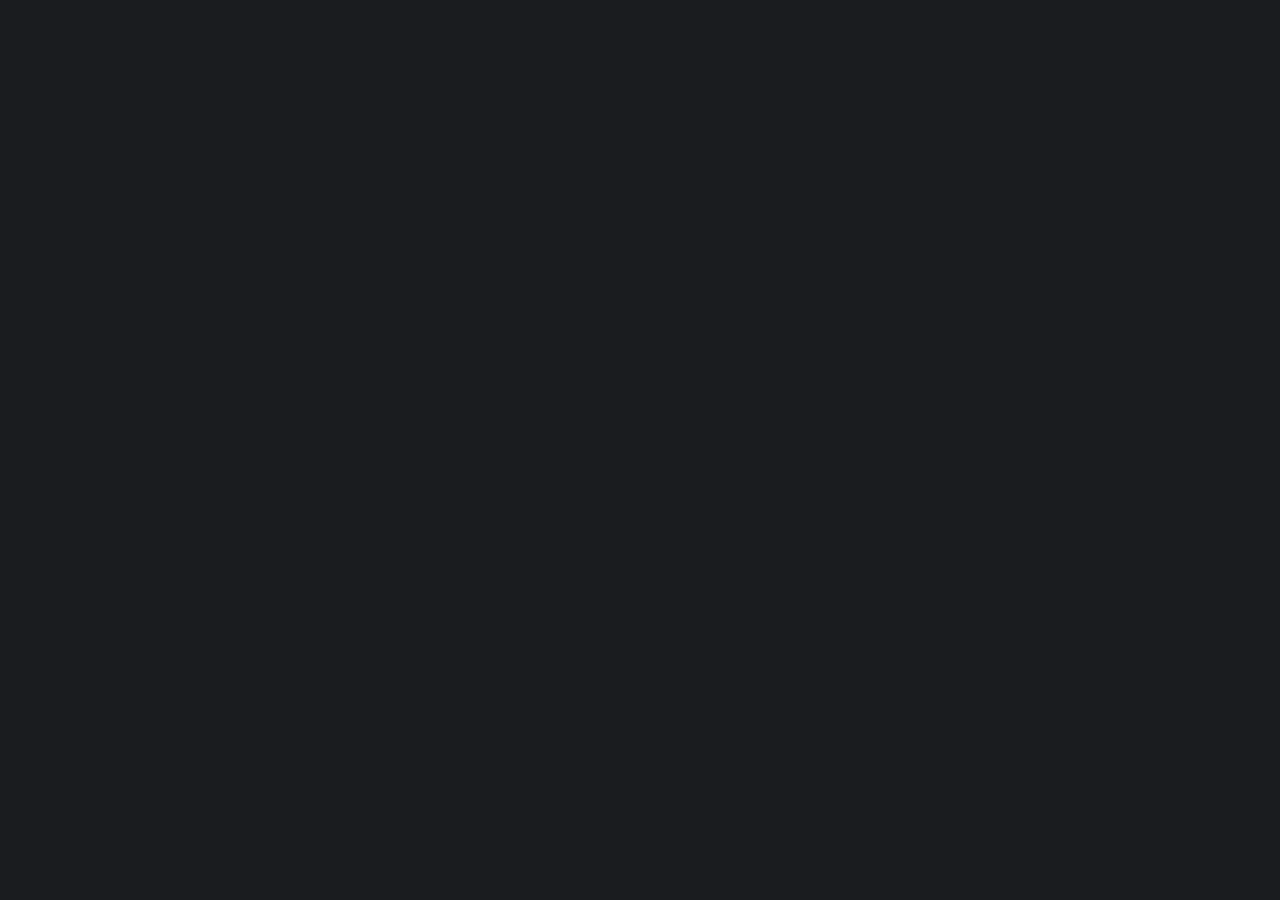
==== index.html @ ed3bee4f "Update index.html" ====
<!DOCTYPE html>
<html lang="en">
<head>
    <meta charset="UTF-8">
    <meta name="viewport" content="width=device-width, initial-scale=1.0">
    <title>Toriku Films | Official Home</title>
    <script src="https://unpkg.com/react@18/umd/react.production.min.js"></script>
    <script src="https://unpkg.com/react-dom@18/umd/react-dom.production.min.js"></script>
    <script src="https://unpkg.com/@babel/standalone/babel.min.js"></script>
    <script src="https://cdn.tailwindcss.com"></script>
    <style>
        @import url('https://fonts.googleapis.com/css2?family=Cinzel:wght@400;700;900&display=swap');
        body { 
            margin: 0; 
            padding: 0; 
            background: #1A1C1F; 
            color: #FAEBD7; 
            font-family: 'Cinzel', serif; 
            overflow-x: hidden;
        }
        .font-serif { font-family: 'Cinzel', serif; }
        
        html {
            scroll-behavior: smooth;
        }

        ::-webkit-scrollbar {
            width: 5px;
        }
        ::-webkit-scrollbar-track {
            background: #1A1C1F;
        }
        ::-webkit-scrollbar-thumb {
            background: #C02F12;
            border-radius: 10px;
        }
    </style>
</head>
<body>
    <div id="root"></div>

    <script type="text/babel">
        const { useState } = React;

        const SERIES_PORTALS = [
            {
                id: 'dynasties',
                title: 'Dynasties',
                subtitle: 'A Legacy of Steel and Shadow. In a world where bloodlines define destiny, one warrior must reclaim a stolen throne before the darkness consumes the realm.',
                // Updated to your specific asset path
                image: '/media/posters/dynasties/AdmoniCity.png', 
                path: '/pages/series/dynasties.html',
                tags: ['Action', 'Historical', 'Epic'],
                label: 'New Release',
                kanji: '朝'
            },
            {
                id: 'serafin',
                title: 'Serafin',
                subtitle: 'The Last Angel of the Void. A haunting descent into the celestial unknown, where the boundary between divinity and destruction is thinner than a blade.',
                image: 'https://images.unsplash.com/photo-1618005182384-a83a8bd57fbe?auto=format&fit=crop&q=80&w=2000',
                path: '#',
                tags: ['Dark Fantasy', 'Mystery'],
                label: 'Coming Soon',
                kanji: '天'
            },
            {
                id: 'kyoto-noir',
                title: 'Kyoto Noir',
                subtitle: 'Rain Slicks and Neon Blades. In the neon-drenched streets of a future Kyoto, an underground syndicate faces a reckoning they never saw coming.',
                image: 'https://images.unsplash.com/photo-1545156521-77bd85671d30?auto=format&fit=crop&q=80&w=2000',
                path: '#',
                tags: ['Cyberpunk', 'Thriller'],
                label: 'Trending',
                kanji: '闇'
            }
        ];

        const PortalRow = ({ series }) => {
            const handleClick = () => {
                if (series.path !== '#') {
                    window.location.href = series.path;
                }
            };

            return (
                <div 
                    onClick={handleClick}
                    className="portal-row group relative w-full min-h-[50vh] md:min-h-[45vh] lg:min-h-[40vh] overflow-hidden cursor-pointer border-b border-[#FAEBD7]/10 bg-[#1A1C1F] flex items-center"
                >
                    <div className="absolute inset-0 z-0">
                        <div 
                            className="absolute inset-0 bg-cover bg-center transition-transform duration-[3000ms] group-hover:scale-110"
                            style={{ backgroundImage: `url(${series.image})` }}
                        />
                        <div className="absolute inset-0 bg-[#1A1C1F]/60 group-hover:bg-[#1A1C1F]/30 transition-colors duration-1000" />
                        <div className="absolute inset-0 bg-gradient-to-r from-[#1A1C1F] via-[#1A1C1F]/50 to-transparent" />
                        <div className="absolute inset-0 bg-gradient-to-t from-[#1A1C1F] via-transparent to-[#1A1C1F]/40" />
                    </div>
                    
                    <div className="relative z-20 w-full px-6 sm:px-12 md:px-24 py-24 md:py-32 flex flex-col justify-center">
                        <div className="flex flex-wrap items-center gap-3 mb-6 transform translate-y-4 opacity-0 group-hover:translate-y-0 group-hover:opacity-100 transition-all duration-700 ease-out">
                            <span className="bg-[#C02F12] text-white text-[10px] md:text-xs font-black px-3 py-1 rounded-sm tracking-[0.2em] uppercase shadow-lg shadow-[#C02F12]/30">
                                {series.label}
                            </span>
                            <div className="flex gap-4">
                                {series.tags.map(tag => (
                                    <span key={tag} className="text-[#FAEBD7]/50 text-[10px] md:text-xs font-bold uppercase tracking-[0.2em] border-l border-[#FAEBD7]/20 pl-4">
                                        {tag}
                                    </span>
                                ))}
                            </div>
                        </div>
                        
                        <h2 className="text-5xl sm:text-7xl md:text-9xl font-black text-[#FAEBD7] mb-6 tracking-tighter transition-all duration-700 group-hover:text-white group-hover:translate-x-3">
                            {series.title}
                        </h2>
                        
                        <p className="text-[#FAEBD7]/70 text-sm sm:text-lg md:text-xl font-light tracking-wide max-w-2xl transform translate-y-6 opacity-0 group-hover:opacity-100 group-hover:translate-y-0 transition-all duration-700 delay-150 leading-relaxed">
                            {series.subtitle}
                        </p>

                        <div className="mt-8 sm:hidden text-[#C02F12] text-[10px] font-black uppercase tracking-[0.3em] opacity-60 group-hover:opacity-100 transition-opacity">
                            Tap to Enter Realm
                        </div>
                    </div>

                    <div className="absolute right-4 sm:right-12 md:right-32 top-1/2 -translate-y-1/2 opacity-[0.04] group-hover:opacity-[0.1] pointer-events-none transition-all duration-1000 select-none z-10">
                        <span className="text-[15rem] sm:text-[25rem] md:text-[35rem] font-bold text-[#FAEBD7] leading-none">
                            {series.kanji}
                        </span>
                    </div>

                    <div className="absolute right-12 bottom-12 opacity-0 group-hover:opacity-100 transition-all duration-500 transform translate-x-10 group-hover:translate-x-0 hidden md:block z-30">
                        <div className="flex items-center gap-6 text-[#C02F12]">
                            <span className="text-xs font-black uppercase tracking-[0.5em]">Enter Realm</span>
                            <div className="w-16 h-[1px] bg-[#C02F12]/50 group-hover:w-24 transition-all duration-700"></div>
                            <svg xmlns="http://www.w3.org/2000/svg" width="32" height="32" viewBox="0 0 24 24" fill="none" stroke="currentColor" strokeWidth="1.5" strokeLinecap="round" strokeLinejoin="round">
                                <line x1="5" y1="12" x2="19" y2="12"></line>
                                <polyline points="12 5 19 12 12 19"></polyline>
                            </svg>
                        </div>
                    </div>
                </div>
            );
        };

        function App() {
            return (
                <div className="min-h-screen bg-[#1A1C1F] w-full flex flex-col selection:bg-[#C02F12] selection:text-white">
                    <nav className="fixed top-0 left-0 w-full z-50 px-6 sm:px-10 py-6 sm:py-8 flex justify-between items-center bg-gradient-to-b from-[#1A1C1F] via-[#1A1C1F]/70 to-transparent">
                        <div className="flex items-center gap-4 group cursor-pointer">
                            <div className="w-10 h-10 sm:w-12 sm:h-12 bg-[#C02F12] rounded-full flex items-center justify-center shadow-2xl shadow-[#C02F12]/40 group-hover:scale-110 transition-transform">
                                <span className="text-[#FAEBD7] font-black text-xl sm:text-2xl">T</span>
                            </div>
                            <div className="flex flex-col">
                                <span className="text-[#FAEBD7] font-black tracking-[0.3em] uppercase text-xs sm:text-sm leading-none">Toriku Films</span>
                                <span className="text-[#C02F12] text-[8px] font-black tracking-[0.5em] uppercase mt-1">Studio Selection</span>
                            </div>
                        </div>
                    </nav>

                    <main className="flex-1 flex flex-col">
                        {SERIES_PORTALS.map(series => (
                            <PortalRow key={series.id} series={series} />
                        ))}
                    </main>

                    <footer className="fixed bottom-0 left-0 w-full z-50 px-8 py-6 pointer-events-none flex justify-between items-end">
                        <div className="flex flex-col gap-2">
                            <div className="flex items-center gap-3">
                                <span className="w-2 h-2 rounded-full bg-green-500 animate-pulse"></span>
                                <span className="text-[#FAEBD7]/40 text-[9px] uppercase font-black tracking-[0.3em]">Vault Link Active</span>
                            </div>
                        </div>
                        <div className="pointer-events-auto hidden sm:block">
                           <span className="text-[#FAEBD7]/20 text-[9px] uppercase tracking-[0.4em] font-black">Est. 2026 / Visual Narratives</span>
                        </div>
                    </footer>
                </div>
            );
        }

        const root = ReactDOM.createRoot(document.getElementById('root'));
        root.render(<App />);
    </script>
</body>
</html>
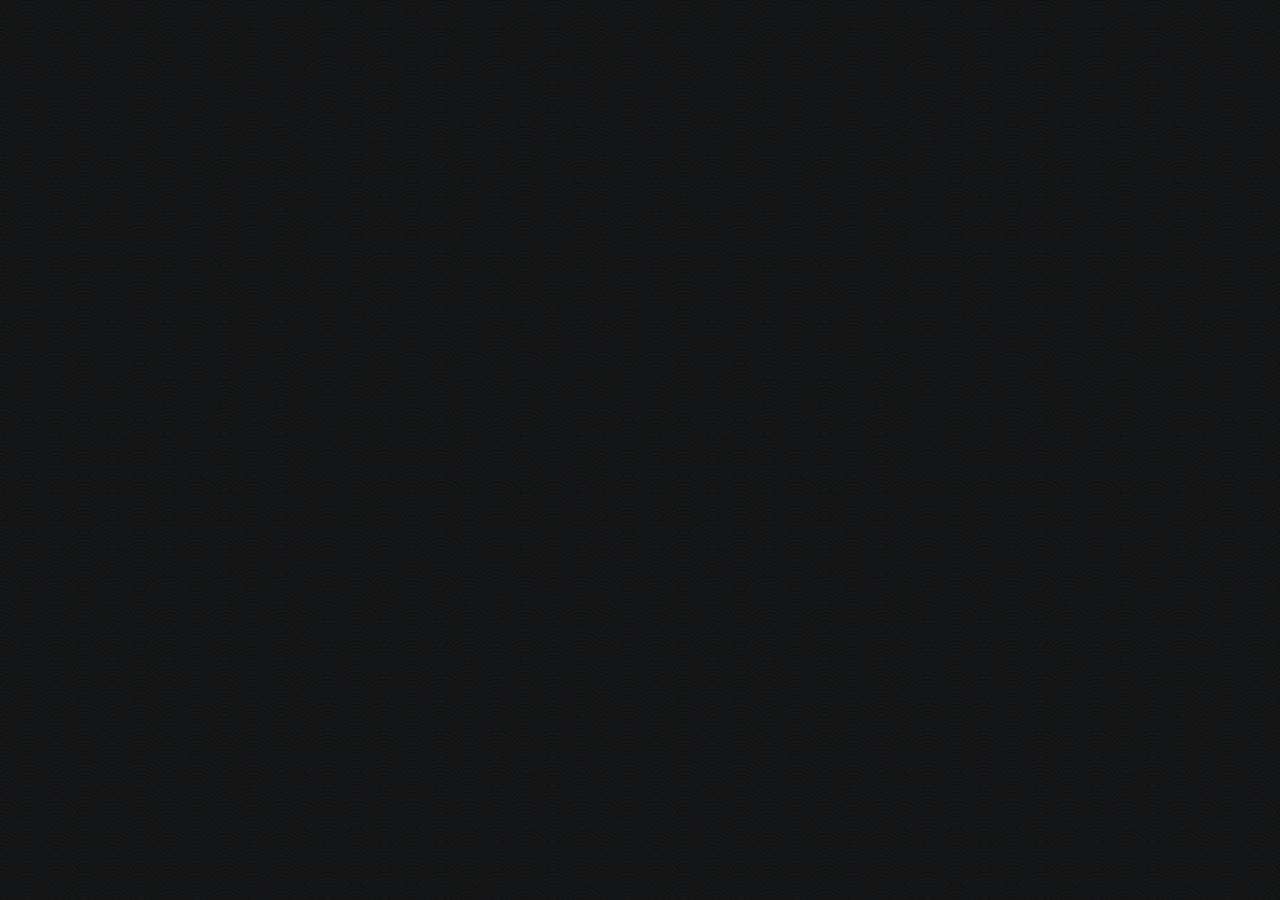
==== commit deba5ff6: "Update index.html" ====
--- a/index.html
+++ b/index.html
@@ -3,183 +3,191 @@
 <head>
     <meta charset="UTF-8">
     <meta name="viewport" content="width=device-width, initial-scale=1.0">
-    <title>Toriku Films | Official Home</title>
+    <title>Toriku Films | Dynasties</title>
+    
+    <link rel="stylesheet" href="layout.css">
+    
+    <script src="https://cdn.tailwindcss.com"></script>
     <script src="https://unpkg.com/react@18/umd/react.production.min.js"></script>
     <script src="https://unpkg.com/react-dom@18/umd/react-dom.production.min.js"></script>
     <script src="https://unpkg.com/@babel/standalone/babel.min.js"></script>
-    <script src="https://cdn.tailwindcss.com"></script>
+    
     <style>
-        @import url('https://fonts.googleapis.com/css2?family=Cinzel:wght@400;700;900&display=swap');
-        body { 
-            margin: 0; 
-            padding: 0; 
-            background: #1A1C1F; 
-            color: #FAEBD7; 
-            font-family: 'Cinzel', serif; 
-            overflow-x: hidden;
-        }
-        .font-serif { font-family: 'Cinzel', serif; }
-        
-        html {
-            scroll-behavior: smooth;
+        /* Specific overlays for the Hero section that require absolute positioning */
+        .hero-dissolve-overlay {
+            position: absolute;
+            inset: 0;
+            background: linear-gradient(to top, #0a0a0b 0%, #0a0a0b 10%, transparent 60%);
+            z-index: 2;
         }
 
-        ::-webkit-scrollbar {
-            width: 5px;
+        .hero-vignette-overlay {
+            position: absolute;
+            inset: 0;
+            background: radial-gradient(circle at 70% 30%, transparent 0%, rgba(10, 10, 11, 0.4) 50%, #0a0a0b 100%);
+            z-index: 1;
         }
-        ::-webkit-scrollbar-track {
-            background: #1A1C1F;
+
+        /* Lightbox Animation */
+        .animate-zoom { animation: zoom 0.3s ease-out; }
+        @keyframes zoom {
+            from { transform: scale(0.95); opacity: 0; }
+            to { transform: scale(1); opacity: 1; }
         }
-        ::-webkit-scrollbar-thumb {
-            background: #C02F12;
-            border-radius: 10px;
-        }
+
+        .custom-scrollbar::-webkit-scrollbar { width: 4px; height: 4px;}
+        .custom-scrollbar::-webkit-scrollbar-track { background: rgba(250, 235, 215, 0.05); }
+        .custom-scrollbar::-webkit-scrollbar-thumb { background: #C02F12; border-radius: 10px; }
     </style>
 </head>
 <body>
     <div id="root"></div>
 
     <script type="text/babel">
-        const { useState } = React;
+        const SERIES_DETAILS = {
+            title: "Dynasties",
+            genre: "Fantasy • Sci-fi • Blood",
+            description: "In moments of crisis, what will you do to save your people? As the Great Houses reach the brittle peak of their tolerance, a centuries-long peace begins to fracture under the weight of cosmic ambition and arcane greed.",
+            heroImage: "media/posters/dynasties/AdmoniCity.png", 
+            chapters: [
+                { id: 1, title: "Peak of Tolerance", duration: "24:00" },
+                { id: 2, title: "Fractured Zenith", duration: "23:45" },
+                { id: 3, title: "Aether & Iron", duration: "24:12" },
+                { id: 4, title: "The Blood Seal", duration: "23:58" },
+                { id: 5, title: "Sovereign Debt", duration: "24:05" },
+            ]
+        };
 
-        const SERIES_PORTALS = [
-            {
-                id: 'dynasties',
-                title: 'Dynasties',
-                subtitle: 'A Legacy of Steel and Shadow. In a world where bloodlines define destiny, one warrior must reclaim a stolen throne before the darkness consumes the realm.',
-                // Updated to your specific asset path
-                image: '/media/posters/dynasties/AdmoniCity.png', 
-                path: '/pages/series/dynasties.html',
-                tags: ['Action', 'Historical', 'Epic'],
-                label: 'New Release',
-                kanji: '朝'
-            },
-            {
-                id: 'serafin',
-                title: 'Serafin',
-                subtitle: 'The Last Angel of the Void. A haunting descent into the celestial unknown, where the boundary between divinity and destruction is thinner than a blade.',
-                image: 'https://images.unsplash.com/photo-1618005182384-a83a8bd57fbe?auto=format&fit=crop&q=80&w=2000',
-                path: '#',
-                tags: ['Dark Fantasy', 'Mystery'],
-                label: 'Coming Soon',
-                kanji: '天'
-            },
-            {
-                id: 'kyoto-noir',
-                title: 'Kyoto Noir',
-                subtitle: 'Rain Slicks and Neon Blades. In the neon-drenched streets of a future Kyoto, an underground syndicate faces a reckoning they never saw coming.',
-                image: 'https://images.unsplash.com/photo-1545156521-77bd85671d30?auto=format&fit=crop&q=80&w=2000',
-                path: '#',
-                tags: ['Cyberpunk', 'Thriller'],
-                label: 'Trending',
-                kanji: '闇'
-            }
+        const SCREENSHOTS = [
+            { id: 1, url: "media/posters/dynasties/Dorje.png", caption: "Dorje" },
+            { id: 2, url: "media/posters/dynasties/Sonam.png", caption: "Sonam" },
+            { id: 3, url: "media/posters/dynasties/hal.png", caption: "Hal" },
+            { id: 4, url: "https://images.unsplash.com/photo-1618005182384-a83a8bd57fbe?q=80&w=1600", caption: "The Inner Sanctum" }
         ];
 
-        const PortalRow = ({ series }) => {
-            const handleClick = () => {
-                if (series.path !== '#') {
-                    window.location.href = series.path;
-                }
-            };
+        const CAST = [
+            { id: 1, name: "Soren Valerius", role: "High Archon" },
+            { id: 2, name: "Lyra Thorne", role: "Pilot" },
+            { id: 3, name: "Kaelen Voss", role: "Diplomat" },
+            { id: 4, name: "Elara Vance", role: "Oracle" },
+        ];
 
+        const SectionHeader = ({ title }) => (
+            <div className="flex items-center gap-3 mb-8">
+                <span className="w-1.5 h-6 bg-[#C02F12] rounded-full"></span>
+                <h2 className="text-xl md:text-2xl font-serif text-white tracking-wide uppercase">{title}</h2>
+            </div>
+        );
+
+        const Lightbox = ({ image, onClose }) => {
+            if (!image) return null;
             return (
-                <div 
-                    onClick={handleClick}
-                    className="portal-row group relative w-full min-h-[50vh] md:min-h-[45vh] lg:min-h-[40vh] overflow-hidden cursor-pointer border-b border-[#FAEBD7]/10 bg-[#1A1C1F] flex items-center"
-                >
-                    <div className="absolute inset-0 z-0">
-                        <div 
-                            className="absolute inset-0 bg-cover bg-center transition-transform duration-[3000ms] group-hover:scale-110"
-                            style={{ backgroundImage: `url(${series.image})` }}
-                        />
-                        <div className="absolute inset-0 bg-[#1A1C1F]/60 group-hover:bg-[#1A1C1F]/30 transition-colors duration-1000" />
-                        <div className="absolute inset-0 bg-gradient-to-r from-[#1A1C1F] via-[#1A1C1F]/50 to-transparent" />
-                        <div className="absolute inset-0 bg-gradient-to-t from-[#1A1C1F] via-transparent to-[#1A1C1F]/40" />
-                    </div>
-                    
-                    <div className="relative z-20 w-full px-6 sm:px-12 md:px-24 py-24 md:py-32 flex flex-col justify-center">
-                        <div className="flex flex-wrap items-center gap-3 mb-6 transform translate-y-4 opacity-0 group-hover:translate-y-0 group-hover:opacity-100 transition-all duration-700 ease-out">
-                            <span className="bg-[#C02F12] text-white text-[10px] md:text-xs font-black px-3 py-1 rounded-sm tracking-[0.2em] uppercase shadow-lg shadow-[#C02F12]/30">
-                                {series.label}
-                            </span>
-                            <div className="flex gap-4">
-                                {series.tags.map(tag => (
-                                    <span key={tag} className="text-[#FAEBD7]/50 text-[10px] md:text-xs font-bold uppercase tracking-[0.2em] border-l border-[#FAEBD7]/20 pl-4">
-                                        {tag}
-                                    </span>
-                                ))}
-                            </div>
+                <div className="fixed inset-0 z-[100] flex items-center justify-center bg-black/95 backdrop-blur-sm p-4" onClick={onClose}>
+                    <div className="relative max-w-5xl w-full animate-zoom" onClick={e => e.stopPropagation()}>
+                        <img src={image.url} className="w-full h-auto rounded-lg shadow-2xl border border-white/10" alt={image.caption} />
+                        <div className="mt-4 flex items-center gap-4">
+                            <span className="w-12 h-[1px] bg-[#C02F12]"></span>
+                            <h3 className="text-white font-serif text-xl italic">{image.caption}</h3>
                         </div>
-                        
-                        <h2 className="text-5xl sm:text-7xl md:text-9xl font-black text-[#FAEBD7] mb-6 tracking-tighter transition-all duration-700 group-hover:text-white group-hover:translate-x-3">
-                            {series.title}
-                        </h2>
-                        
-                        <p className="text-[#FAEBD7]/70 text-sm sm:text-lg md:text-xl font-light tracking-wide max-w-2xl transform translate-y-6 opacity-0 group-hover:opacity-100 group-hover:translate-y-0 transition-all duration-700 delay-150 leading-relaxed">
-                            {series.subtitle}
-                        </p>
-
-                        <div className="mt-8 sm:hidden text-[#C02F12] text-[10px] font-black uppercase tracking-[0.3em] opacity-60 group-hover:opacity-100 transition-opacity">
-                            Tap to Enter Realm
-                        </div>
-                    </div>
-
-                    <div className="absolute right-4 sm:right-12 md:right-32 top-1/2 -translate-y-1/2 opacity-[0.04] group-hover:opacity-[0.1] pointer-events-none transition-all duration-1000 select-none z-10">
-                        <span className="text-[15rem] sm:text-[25rem] md:text-[35rem] font-bold text-[#FAEBD7] leading-none">
-                            {series.kanji}
-                        </span>
-                    </div>
-
-                    <div className="absolute right-12 bottom-12 opacity-0 group-hover:opacity-100 transition-all duration-500 transform translate-x-10 group-hover:translate-x-0 hidden md:block z-30">
-                        <div className="flex items-center gap-6 text-[#C02F12]">
-                            <span className="text-xs font-black uppercase tracking-[0.5em]">Enter Realm</span>
-                            <div className="w-16 h-[1px] bg-[#C02F12]/50 group-hover:w-24 transition-all duration-700"></div>
-                            <svg xmlns="http://www.w3.org/2000/svg" width="32" height="32" viewBox="0 0 24 24" fill="none" stroke="currentColor" strokeWidth="1.5" strokeLinecap="round" strokeLinejoin="round">
-                                <line x1="5" y1="12" x2="19" y2="12"></line>
-                                <polyline points="12 5 19 12 12 19"></polyline>
-                            </svg>
-                        </div>
+                        <button onClick={onClose} className="absolute -top-12 right-0 text-white/50 hover:text-white text-sm tracking-[0.3em] uppercase">Close [x]</button>
                     </div>
                 </div>
             );
         };
 
-        function App() {
+        const App = () => {
+            const [selectedImg, setSelectedImg] = React.useState(null);
+
             return (
-                <div className="min-h-screen bg-[#1A1C1F] w-full flex flex-col selection:bg-[#C02F12] selection:text-white">
-                    <nav className="fixed top-0 left-0 w-full z-50 px-6 sm:px-10 py-6 sm:py-8 flex justify-between items-center bg-gradient-to-b from-[#1A1C1F] via-[#1A1C1F]/70 to-transparent">
-                        <div className="flex items-center gap-4 group cursor-pointer">
-                            <div className="w-10 h-10 sm:w-12 sm:h-12 bg-[#C02F12] rounded-full flex items-center justify-center shadow-2xl shadow-[#C02F12]/40 group-hover:scale-110 transition-transform">
-                                <span className="text-[#FAEBD7] font-black text-xl sm:text-2xl">T</span>
+                <div className="min-h-screen">
+                    <Lightbox image={selectedImg} onClose={() => setSelectedImg(null)} />
+
+                    <header className="relative w-full h-[85vh] overflow-hidden bg-black">
+                        <div className="absolute inset-0 bg-cover bg-center bg-no-repeat" style={{ backgroundImage: `url(${SERIES_DETAILS.heroImage})` }} />
+                        <div className="hero-vignette-overlay"></div>
+                        <div className="hero-dissolve-overlay"></div>
+                        <div className="absolute bottom-16 left-8 md:left-24 z-10 max-w-4xl">
+                            <div className="flex items-center gap-3 mb-6">
+                                <span className="bg-[#C02F12] text-white text-[10px] font-black px-3 py-1.5 rounded uppercase tracking-[0.2em]">Live Session</span>
+                                <span className="text-white/80 text-sm font-bold tracking-widest uppercase">{SERIES_DETAILS.genre}</span>
                             </div>
-                            <div className="flex flex-col">
-                                <span className="text-[#FAEBD7] font-black tracking-[0.3em] uppercase text-xs sm:text-sm leading-none">Toriku Films</span>
-                                <span className="text-[#C02F12] text-[8px] font-black tracking-[0.5em] uppercase mt-1">Studio Selection</span>
+                            <h1 className="text-7xl md:text-[10rem] font-serif font-bold text-white tracking-tighter leading-none mb-4 drop-shadow-2xl">
+                                {SERIES_DETAILS.title}
+                            </h1>
+                        </div>
+                    </header>
+
+                    <main className="max-w-7xl mx-auto px-8 py-24 relative z-10">
+                        <div className="grid grid-cols-1 lg:grid-cols-12 gap-16 mb-40">
+                            <div className="lg:col-span-5 bg-white/[0.02] border border-white/5 rounded-3xl p-10 backdrop-blur-md">
+                                <div className="flex justify-between items-center mb-8 border-b border-white/10 pb-6">
+                                    <h3 className="text-white font-serif text-2xl font-bold italic tracking-tight">Manifest</h3>
+                                    <span className="text-[#C02F12] text-[10px] font-black uppercase tracking-widest italic">In Production</span>
+                                </div>
+                                <div className="space-y-2 max-h-[300px] overflow-y-auto pr-2 custom-scrollbar">
+                                    {SERIES_DETAILS.chapters.map((c, i) => (
+                                        <div key={i} className="flex items-center justify-between p-4 rounded-xl hover:bg-[#C02F12]/10 transition-all cursor-pointer group">
+                                            <span className="text-white/60 text-sm group-hover:text-white transition-colors uppercase tracking-widest">{c.title}</span>
+                                            <span className="text-[#C02F12] text-[10px] font-mono font-bold">{c.duration}</span>
+                                        </div>
+                                    ))}
+                                </div>
+                            </div>
+                            
+                            <div className="lg:col-span-7">
+                                <SectionHeader title="The Narrative" />
+                                <p className="text-2xl md:text-3xl text-white/90 leading-tight font-light mb-10 italic border-l-4 border-[#C02F12] pl-8 py-2">
+                                    {SERIES_DETAILS.description}
+                                </p>
+                                <button className="group relative px-10 py-4 overflow-hidden rounded-full bg-[#FAEBD7] text-[#0a0a0b] font-black text-[10px] uppercase tracking-[0.3em] transition-all">
+                                    Enter Realm
+                                </button>
                             </div>
                         </div>
-                    </nav>
 
-                    <main className="flex-1 flex flex-col">
-                        {SERIES_PORTALS.map(series => (
-                            <PortalRow key={series.id} series={series} />
-                        ))}
+                        {/* Visual Codex Section */}
+                        <section className="mb-40">
+                            <SectionHeader title="Visual Codex" />
+                            <div className="grid grid-cols-2 md:grid-cols-4 gap-6">
+                                {SCREENSHOTS.map((shot) => (
+                                    <div key={shot.id} className="group cursor-pointer" onClick={() => setSelectedImg(shot)}>
+                                        <div className="aspect-[16/10] rounded-xl overflow-hidden border border-white/10 group-hover:border-[#C02F12] transition-all duration-500 relative bg-black">
+                                            <img src={shot.url} className="w-full h-full object-cover opacity-70 group-hover:opacity-100 group-hover:scale-110 transition-all duration-700" />
+                                            <div className="absolute inset-0 bg-gradient-to-t from-black/80 to-transparent opacity-60"></div>
+                                            <div className="absolute inset-0 flex items-center justify-center opacity-0 group-hover:opacity-100 transition-opacity">
+                                                <div className="bg-white/10 backdrop-blur-md px-4 py-2 rounded-full border border-white/20 text-[9px] uppercase tracking-widest font-bold">Inspect</div>
+                                            </div>
+                                            <p className="absolute bottom-3 left-4 text-white text-[10px] font-bold tracking-widest uppercase">{shot.caption}</p>
+                                        </div>
+                                    </div>
+                                ))}
+                            </div>
+                        </section>
+
+                        <section className="mb-24">
+                            <SectionHeader title="The Council" />
+                            <div className="flex flex-wrap gap-12">
+                                {CAST.map((p) => (
+                                    <div key={p.id} className="group">
+                                        <div className="w-24 h-24 rounded-full bg-white/[0.03] border border-white/10 mb-4 flex items-center justify-center group-hover:border-[#C02F12] transition-all">
+                                            <span className="text-white/10 text-3xl font-serif">{p.name.charAt(0)}</span>
+                                        </div>
+                                        <h4 className="text-white text-sm font-bold tracking-tight mb-1">{p.name}</h4>
+                                        <p className="text-[#C02F12] text-[9px] uppercase font-black tracking-widest">{p.role}</p>
+                                    </div>
+                                ))}
+                            </div>
+                        </section>
                     </main>
 
-                    <footer className="fixed bottom-0 left-0 w-full z-50 px-8 py-6 pointer-events-none flex justify-between items-end">
-                        <div className="flex flex-col gap-2">
-                            <div className="flex items-center gap-3">
-                                <span className="w-2 h-2 rounded-full bg-green-500 animate-pulse"></span>
-                                <span className="text-[#FAEBD7]/40 text-[9px] uppercase font-black tracking-[0.3em]">Vault Link Active</span>
-                            </div>
-                        </div>
-                        <div className="pointer-events-auto hidden sm:block">
-                           <span className="text-[#FAEBD7]/20 text-[9px] uppercase tracking-[0.4em] font-black">Est. 2026 / Visual Narratives</span>
-                        </div>
+                    <footer className="border-t border-white/5 py-12 px-8 text-center bg-black/40 backdrop-blur-sm">
+                        <p className="text-white/10 text-[9px] tracking-[0.6em] uppercase font-bold">
+                            &copy; 2026 Toriku Films • Excellence in Narrative Animation
+                        </p>
                     </footer>
                 </div>
             );
-        }
+        };
 
         const root = ReactDOM.createRoot(document.getElementById('root'));
         root.render(<App />);
--- a/layout.css
+++ b/layout.css
@@ -0,0 +1,42 @@
+/* layout.css */
+@import url('https://fonts.googleapis.com/css2?family=Cinzel:wght@400;700;900&display=swap');
+
+body { 
+    margin: 0; 
+    padding: 0; 
+    background: #0a0a0b; /* Deep black base */
+    color: #FAEBD7; 
+    font-family: 'Cinzel', serif; 
+    overflow-x: hidden;
+    position: relative; /* Required for the pattern overlay */
+}
+
+/* THE PATTERN LAYER */
+body::before {
+    content: "";
+    position: fixed;
+    inset: 0;
+    /* Update this path to your bamboo/japanese pattern file */
+    background-image: url('media/posters/dynasties/Japanese_Wave_Pattern.svg'); 
+    background-repeat: repeat;
+    background-size: 300px; /* Adjust scale of the pattern */
+    opacity: 0.05; /* Control the subtlety here (5% opacity) */
+    z-index: -1; /* Keep it behind everything */
+    pointer-events: none;
+}
+
+.font-serif { 
+    font-family: 'Cinzel', serif; 
+}
+
+html {
+    scroll-behavior: smooth;
+}
+
+/* Standardized Scrollbar */
+::-webkit-scrollbar { width: 5px; }
+::-webkit-scrollbar-track { background: #0a0a0b; }
+::-webkit-scrollbar-thumb { 
+    background: #C02F12; 
+    border-radius: 10px; 
+}
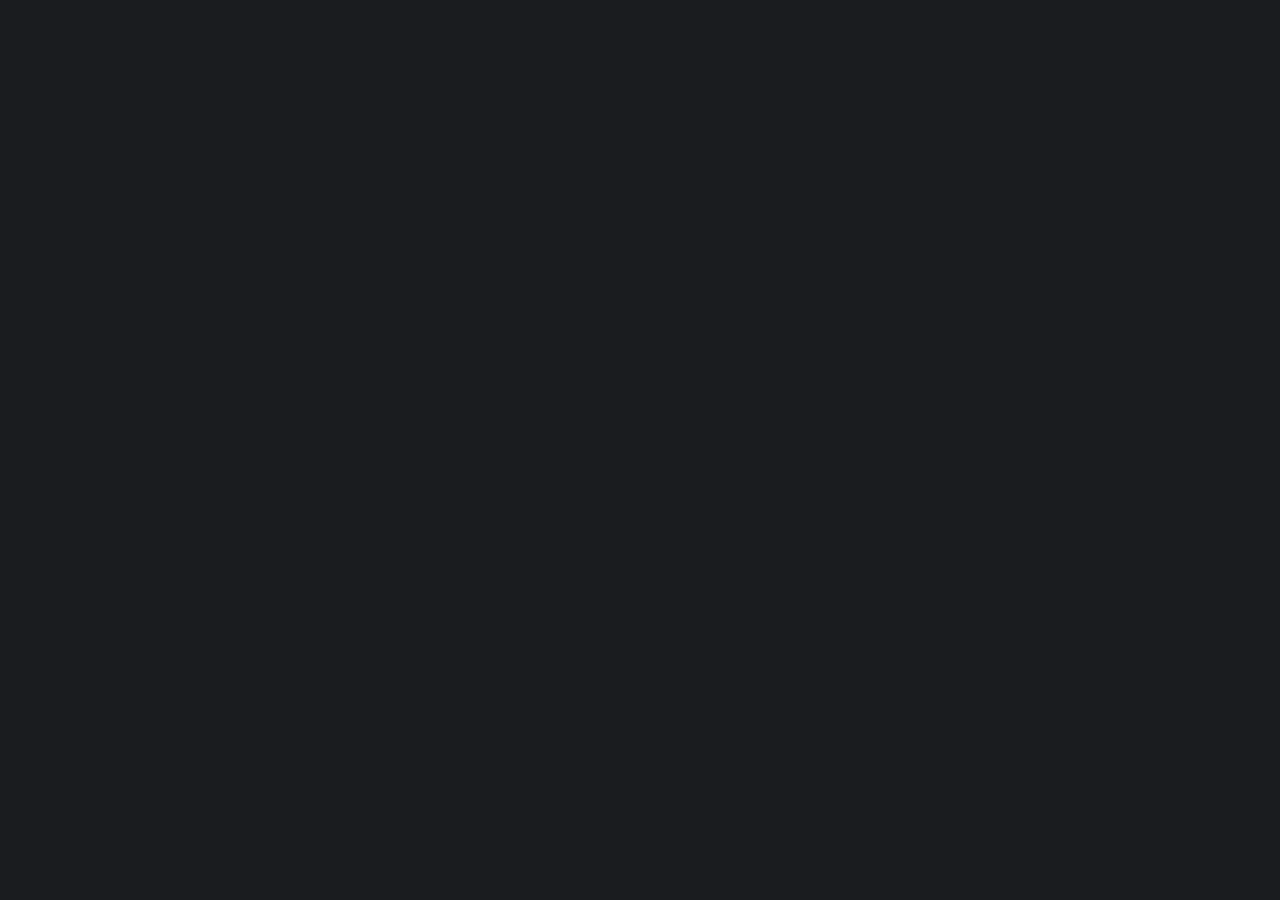
==== commit 2b05a59c: "Update index.html" ====
--- a/index.html
+++ b/index.html
@@ -1,193 +1,195 @@
-<!DOCTYPE html>
-<html lang="en">
-<head>
-    <meta charset="UTF-8">
-    <meta name="viewport" content="width=device-width, initial-scale=1.0">
-    <title>Toriku Films | Dynasties</title>
-    
-    <link rel="stylesheet" href="layout.css">
-    
-    <script src="https://cdn.tailwindcss.com"></script>
+        <!DOCTYPE html>
+        <html lang="en">
+        <head>
+            <meta charset="UTF-8">
+            <meta name="viewport" content="width=device-width, initial-scale=1.0">
+            <title>Toriku Films | Official Home</title>
+            <!-- Tailwind CSS CDN -->
+            <script src="[https://cdn.tailwindcss.com](https://cdn.tailwindcss.com)"></script>
+        </head>
+        <body>
+            <div id="root"></div>
+            <!-- In a standard React project, the bundler injects the script here -->
+        </body>
+        </html>
+
+    <script src="[https://cdn.tailwindcss.com](https://cdn.tailwindcss.com)"></script>
+    <link href="[https://fonts.googleapis.com/css2?family=Playfair+Display:ital,wght@0,700;1,700&display=swap](https://fonts.googleapis.com/css2?family=Playfair+Display:ital,wght@0,700;1,700&display=swap)" rel="stylesheet" />
     <script src="https://unpkg.com/react@18/umd/react.production.min.js"></script>
     <script src="https://unpkg.com/react-dom@18/umd/react-dom.production.min.js"></script>
     <script src="https://unpkg.com/@babel/standalone/babel.min.js"></script>
-    
+    <script src="https://cdn.tailwindcss.com"></script>
     <style>
-        /* Specific overlays for the Hero section that require absolute positioning */
-        .hero-dissolve-overlay {
-            position: absolute;
-            inset: 0;
-            background: linear-gradient(to top, #0a0a0b 0%, #0a0a0b 10%, transparent 60%);
-            z-index: 2;
+        @import url('https://fonts.googleapis.com/css2?family=Cinzel:wght@400;700;900&display=swap');
+        body { 
+            margin: 0; 
+            padding: 0; 
+            background: #1A1C1F; 
+            color: #FAEBD7; 
+            font-family: 'Cinzel', serif; 
+            overflow-x: hidden;
+        }
+        .font-serif { font-family: 'Cinzel', serif; }
+        
+        html {
+            scroll-behavior: smooth;
         }
 
-        .hero-vignette-overlay {
-            position: absolute;
-            inset: 0;
-            background: radial-gradient(circle at 70% 30%, transparent 0%, rgba(10, 10, 11, 0.4) 50%, #0a0a0b 100%);
-            z-index: 1;
+        ::-webkit-scrollbar {
+            width: 5px;
         }
-
-        /* Lightbox Animation */
-        .animate-zoom { animation: zoom 0.3s ease-out; }
-        @keyframes zoom {
-            from { transform: scale(0.95); opacity: 0; }
-            to { transform: scale(1); opacity: 1; }
+        ::-webkit-scrollbar-track {
+            background: #1A1C1F;
         }
-
-        .custom-scrollbar::-webkit-scrollbar { width: 4px; height: 4px;}
-        .custom-scrollbar::-webkit-scrollbar-track { background: rgba(250, 235, 215, 0.05); }
-        .custom-scrollbar::-webkit-scrollbar-thumb { background: #C02F12; border-radius: 10px; }
+        ::-webkit-scrollbar-thumb {
+            background: #C02F12;
+            border-radius: 10px;
+        }
     </style>
 </head>
 <body>
     <div id="root"></div>
 
     <script type="text/babel">
-        const SERIES_DETAILS = {
-            title: "Dynasties",
-            genre: "Fantasy • Sci-fi • Blood",
-            description: "In moments of crisis, what will you do to save your people? As the Great Houses reach the brittle peak of their tolerance, a centuries-long peace begins to fracture under the weight of cosmic ambition and arcane greed.",
-            heroImage: "media/posters/dynasties/AdmoniCity.png", 
-            chapters: [
-                { id: 1, title: "Peak of Tolerance", duration: "24:00" },
-                { id: 2, title: "Fractured Zenith", duration: "23:45" },
-                { id: 3, title: "Aether & Iron", duration: "24:12" },
-                { id: 4, title: "The Blood Seal", duration: "23:58" },
-                { id: 5, title: "Sovereign Debt", duration: "24:05" },
-            ]
-        };
+        const { useState } = React;
 
-        const SCREENSHOTS = [
-            { id: 1, url: "media/posters/dynasties/Dorje.png", caption: "Dorje" },
-            { id: 2, url: "media/posters/dynasties/Sonam.png", caption: "Sonam" },
-            { id: 3, url: "media/posters/dynasties/hal.png", caption: "Hal" },
-            { id: 4, url: "https://images.unsplash.com/photo-1618005182384-a83a8bd57fbe?q=80&w=1600", caption: "The Inner Sanctum" }
+        const SERIES_PORTALS = [
+            {
+                id: 'dynasties',
+                title: 'Dynasties',
+                subtitle: 'A Legacy of Steel and Shadow. In a world where bloodlines define destiny, one warrior must reclaim a stolen throne before the darkness consumes the realm.',
+                image: '/media/posters/dynasties/AdmoniCity.png', 
+                path: '/pages/series/dynasties',
+                tags: ['Action', 'Historical', 'Epic'],
+                label: 'New Release',
+                kanji: '朝'
+            },
+            {
+                id: 'mictlan-2030',
+                title: 'Mictlan 2030',
+                subtitle: 'Where ancient shadows meet neon skylines. Explore the high-tech underworld of a futuristic empire rising from the ruins of the past.',
+                image: '/media/posters/dynasties/Tenochtitlan2030.png',
+                path: '#',
+                tags: ['Cyberpunk', 'Mythology', 'Thriller'],
+                label: 'In Production',
+                kanji: '死'
+            },
+            {
+                id: 'kyoto-noir',
+                title: 'Kyoto Noir',
+                subtitle: 'Rain Slicks and Neon Blades. In the neon-drenched streets of a future Kyoto, an underground syndicate faces a reckoning they never saw coming.',
+                image: 'https://images.unsplash.com/photo-1545156521-77bd85671d30?auto=format&fit=crop&q=80&w=2000',
+                path: '#',
+                tags: ['Cyberpunk', 'Thriller'],
+                label: 'Trending',
+                kanji: '闇'
+            }
         ];
 
-        const CAST = [
-            { id: 1, name: "Soren Valerius", role: "High Archon" },
-            { id: 2, name: "Lyra Thorne", role: "Pilot" },
-            { id: 3, name: "Kaelen Voss", role: "Diplomat" },
-            { id: 4, name: "Elara Vance", role: "Oracle" },
-        ];
+        const PortalRow = ({ series }) => {
+            const handleClick = () => {
+                if (series.path !== '#') {
+                    window.location.href = series.path;
+                }
+            };
 
-        const SectionHeader = ({ title }) => (
-            <div className="flex items-center gap-3 mb-8">
-                <span className="w-1.5 h-6 bg-[#C02F12] rounded-full"></span>
-                <h2 className="text-xl md:text-2xl font-serif text-white tracking-wide uppercase">{title}</h2>
-            </div>
-        );
+            return (
+                <div 
+                    onClick={handleClick}
+                    className="portal-row group relative w-full min-h-[50vh] md:min-h-[45vh] lg:min-h-[40vh] overflow-hidden cursor-pointer border-b border-[#FAEBD7]/10 bg-[#1A1C1F] flex items-center"
+                >
+                    <div className="absolute inset-0 z-0">
+                        <div 
+                            className="absolute inset-0 bg-cover bg-center transition-transform duration-[3000ms] group-hover:scale-110"
+                            style={{ backgroundImage: `url(${series.image})` }}
+                        />
+                        <div className="absolute inset-0 bg-[#1A1C1F]/60 group-hover:bg-[#1A1C1F]/30 transition-colors duration-1000" />
+                        <div className="absolute inset-0 bg-gradient-to-r from-[#1A1C1F] via-[#1A1C1F]/50 to-transparent" />
+                        <div className="absolute inset-0 bg-gradient-to-t from-[#1A1C1F] via-transparent to-[#1A1C1F]/40" />
+                    </div>
+                    
+                    <div className="relative z-20 w-full px-6 sm:px-12 md:px-24 py-24 md:py-32 flex flex-col justify-center">
+                        <div className="flex flex-wrap items-center gap-3 mb-6 transform translate-y-4 opacity-0 group-hover:translate-y-0 group-hover:opacity-100 transition-all duration-700 ease-out">
+                            <span className="bg-[#C02F12] text-white text-[10px] md:text-xs font-black px-3 py-1 rounded-sm tracking-[0.2em] uppercase shadow-lg shadow-[#C02F12]/30">
+                                {series.label}
+                            </span>
+                            <div className="flex gap-4">
+                                {series.tags.map(tag => (
+                                    <span key={tag} className="text-[#FAEBD7]/50 text-[10px] md:text-xs font-bold uppercase tracking-[0.2em] border-l border-[#FAEBD7]/20 pl-4">
+                                        {tag}
+                                    </span>
+                                ))}
+                            </div>
+                        </div>
+                        
+                        <h2 className="text-5xl sm:text-7xl md:text-9xl font-black text-[#FAEBD7] mb-6 tracking-tighter transition-all duration-700 group-hover:text-white group-hover:translate-x-3">
+                            {series.title}
+                        </h2>
+                        
+                        <p className="text-[#FAEBD7]/70 text-sm sm:text-lg md:text-xl font-light tracking-wide max-w-2xl transform translate-y-6 opacity-0 group-hover:opacity-100 group-hover:translate-y-0 transition-all duration-700 delay-150 leading-relaxed">
+                            {series.subtitle}
+                        </p>
 
-        const Lightbox = ({ image, onClose }) => {
-            if (!image) return null;
-            return (
-                <div className="fixed inset-0 z-[100] flex items-center justify-center bg-black/95 backdrop-blur-sm p-4" onClick={onClose}>
-                    <div className="relative max-w-5xl w-full animate-zoom" onClick={e => e.stopPropagation()}>
-                        <img src={image.url} className="w-full h-auto rounded-lg shadow-2xl border border-white/10" alt={image.caption} />
-                        <div className="mt-4 flex items-center gap-4">
-                            <span className="w-12 h-[1px] bg-[#C02F12]"></span>
-                            <h3 className="text-white font-serif text-xl italic">{image.caption}</h3>
+                        <div className="mt-8 sm:hidden text-[#C02F12] text-[10px] font-black uppercase tracking-[0.3em] opacity-60 group-hover:opacity-100 transition-opacity">
+                            Tap to Enter Realm
                         </div>
-                        <button onClick={onClose} className="absolute -top-12 right-0 text-white/50 hover:text-white text-sm tracking-[0.3em] uppercase">Close [x]</button>
+                    </div>
+
+                    <div className="absolute right-4 sm:right-12 md:right-32 top-1/2 -translate-y-1/2 opacity-[0.04] group-hover:opacity-[0.1] pointer-events-none transition-all duration-1000 select-none z-10">
+                        <span className="text-[15rem] sm:text-[25rem] md:text-[35rem] font-bold text-[#FAEBD7] leading-none">
+                            {series.kanji}
+                        </span>
+                    </div>
+
+                    <div className="absolute right-12 bottom-12 opacity-0 group-hover:opacity-100 transition-all duration-500 transform translate-x-10 group-hover:translate-x-0 hidden md:block z-30">
+                        <div className="flex items-center gap-6 text-[#C02F12]">
+                            <span className="text-xs font-black uppercase tracking-[0.5em]">Enter Realm</span>
+                            <div className="w-16 h-[1px] bg-[#C02F12]/50 group-hover:w-24 transition-all duration-700"></div>
+                            <svg xmlns="http://www.w3.org/2000/svg" width="32" height="32" viewBox="0 0 24 24" fill="none" stroke="currentColor" strokeWidth="1.5" strokeLinecap="round" strokeLinejoin="round">
+                                <line x1="5" y1="12" x2="19" y2="12"></line>
+                                <polyline points="12 5 19 12 12 19"></polyline>
+                            </svg>
+                        </div>
                     </div>
                 </div>
             );
         };
 
-        const App = () => {
-            const [selectedImg, setSelectedImg] = React.useState(null);
-
+        function App() {
             return (
-                <div className="min-h-screen">
-                    <Lightbox image={selectedImg} onClose={() => setSelectedImg(null)} />
-
-                    <header className="relative w-full h-[85vh] overflow-hidden bg-black">
-                        <div className="absolute inset-0 bg-cover bg-center bg-no-repeat" style={{ backgroundImage: `url(${SERIES_DETAILS.heroImage})` }} />
-                        <div className="hero-vignette-overlay"></div>
-                        <div className="hero-dissolve-overlay"></div>
-                        <div className="absolute bottom-16 left-8 md:left-24 z-10 max-w-4xl">
-                            <div className="flex items-center gap-3 mb-6">
-                                <span className="bg-[#C02F12] text-white text-[10px] font-black px-3 py-1.5 rounded uppercase tracking-[0.2em]">Live Session</span>
-                                <span className="text-white/80 text-sm font-bold tracking-widest uppercase">{SERIES_DETAILS.genre}</span>
+                <div className="min-h-screen bg-[#1A1C1F] w-full flex flex-col selection:bg-[#C02F12] selection:text-white">
+                    <nav className="fixed top-0 left-0 w-full z-50 px-6 sm:px-10 py-6 sm:py-8 flex justify-between items-center bg-gradient-to-b from-[#1A1C1F] via-[#1A1C1F]/70 to-transparent">
+                        <div className="flex items-center gap-4 group cursor-pointer">
+                            <div className="w-10 h-10 sm:w-12 sm:h-12 bg-[#C02F12] rounded-full flex items-center justify-center shadow-2xl shadow-[#C02F12]/40 group-hover:scale-110 transition-transform">
+                                <span className="text-[#FAEBD7] font-black text-xl sm:text-2xl">T</span>
                             </div>
-                            <h1 className="text-7xl md:text-[10rem] font-serif font-bold text-white tracking-tighter leading-none mb-4 drop-shadow-2xl">
-                                {SERIES_DETAILS.title}
-                            </h1>
-                        </div>
-                    </header>
-
-                    <main className="max-w-7xl mx-auto px-8 py-24 relative z-10">
-                        <div className="grid grid-cols-1 lg:grid-cols-12 gap-16 mb-40">
-                            <div className="lg:col-span-5 bg-white/[0.02] border border-white/5 rounded-3xl p-10 backdrop-blur-md">
-                                <div className="flex justify-between items-center mb-8 border-b border-white/10 pb-6">
-                                    <h3 className="text-white font-serif text-2xl font-bold italic tracking-tight">Manifest</h3>
-                                    <span className="text-[#C02F12] text-[10px] font-black uppercase tracking-widest italic">In Production</span>
-                                </div>
-                                <div className="space-y-2 max-h-[300px] overflow-y-auto pr-2 custom-scrollbar">
-                                    {SERIES_DETAILS.chapters.map((c, i) => (
-                                        <div key={i} className="flex items-center justify-between p-4 rounded-xl hover:bg-[#C02F12]/10 transition-all cursor-pointer group">
-                                            <span className="text-white/60 text-sm group-hover:text-white transition-colors uppercase tracking-widest">{c.title}</span>
-                                            <span className="text-[#C02F12] text-[10px] font-mono font-bold">{c.duration}</span>
-                                        </div>
-                                    ))}
-                                </div>
-                            </div>
-                            
-                            <div className="lg:col-span-7">
-                                <SectionHeader title="The Narrative" />
-                                <p className="text-2xl md:text-3xl text-white/90 leading-tight font-light mb-10 italic border-l-4 border-[#C02F12] pl-8 py-2">
-                                    {SERIES_DETAILS.description}
-                                </p>
-                                <button className="group relative px-10 py-4 overflow-hidden rounded-full bg-[#FAEBD7] text-[#0a0a0b] font-black text-[10px] uppercase tracking-[0.3em] transition-all">
-                                    Enter Realm
-                                </button>
+                            <div className="flex flex-col">
+                                <span className="text-[#FAEBD7] font-black tracking-[0.3em] uppercase text-xs sm:text-sm leading-none">Toriku Films</span>
+                                <span className="text-[#C02F12] text-[8px] font-black tracking-[0.5em] uppercase mt-1">Studio Selection</span>
                             </div>
                         </div>
+                    </nav>
 
-                        {/* Visual Codex Section */}
-                        <section className="mb-40">
-                            <SectionHeader title="Visual Codex" />
-                            <div className="grid grid-cols-2 md:grid-cols-4 gap-6">
-                                {SCREENSHOTS.map((shot) => (
-                                    <div key={shot.id} className="group cursor-pointer" onClick={() => setSelectedImg(shot)}>
-                                        <div className="aspect-[16/10] rounded-xl overflow-hidden border border-white/10 group-hover:border-[#C02F12] transition-all duration-500 relative bg-black">
-                                            <img src={shot.url} className="w-full h-full object-cover opacity-70 group-hover:opacity-100 group-hover:scale-110 transition-all duration-700" />
-                                            <div className="absolute inset-0 bg-gradient-to-t from-black/80 to-transparent opacity-60"></div>
-                                            <div className="absolute inset-0 flex items-center justify-center opacity-0 group-hover:opacity-100 transition-opacity">
-                                                <div className="bg-white/10 backdrop-blur-md px-4 py-2 rounded-full border border-white/20 text-[9px] uppercase tracking-widest font-bold">Inspect</div>
-                                            </div>
-                                            <p className="absolute bottom-3 left-4 text-white text-[10px] font-bold tracking-widest uppercase">{shot.caption}</p>
-                                        </div>
-                                    </div>
-                                ))}
-                            </div>
-                        </section>
-
-                        <section className="mb-24">
-                            <SectionHeader title="The Council" />
-                            <div className="flex flex-wrap gap-12">
-                                {CAST.map((p) => (
-                                    <div key={p.id} className="group">
-                                        <div className="w-24 h-24 rounded-full bg-white/[0.03] border border-white/10 mb-4 flex items-center justify-center group-hover:border-[#C02F12] transition-all">
-                                            <span className="text-white/10 text-3xl font-serif">{p.name.charAt(0)}</span>
-                                        </div>
-                                        <h4 className="text-white text-sm font-bold tracking-tight mb-1">{p.name}</h4>
-                                        <p className="text-[#C02F12] text-[9px] uppercase font-black tracking-widest">{p.role}</p>
-                                    </div>
-                                ))}
-                            </div>
-                        </section>
+                    <main className="flex-1 flex flex-col">
+                        {SERIES_PORTALS.map(series => (
+                            <PortalRow key={series.id} series={series} />
+                        ))}
                     </main>
 
-                    <footer className="border-t border-white/5 py-12 px-8 text-center bg-black/40 backdrop-blur-sm">
-                        <p className="text-white/10 text-[9px] tracking-[0.6em] uppercase font-bold">
-                            &copy; 2026 Toriku Films • Excellence in Narrative Animation
-                        </p>
+                    <footer className="fixed bottom-0 left-0 w-full z-50 px-8 py-6 pointer-events-none flex justify-between items-end">
+                        <div className="flex flex-col gap-2">
+                            <div className="flex items-center gap-3">
+                                <span className="w-2 h-2 rounded-full bg-green-500 animate-pulse"></span>
+                                <span className="text-[#FAEBD7]/40 text-[9px] uppercase font-black tracking-[0.3em]">Vault Link Active</span>
+                            </div>
+                        </div>
+                        <div className="pointer-events-auto hidden sm:block">
+                           <span className="text-[#FAEBD7]/20 text-[9px] uppercase tracking-[0.4em] font-black">Est. 2026 / Visual Narratives</span>
+                        </div>
                     </footer>
                 </div>
             );
-        };
+        }
 
         const root = ReactDOM.createRoot(document.getElementById('root'));
         root.render(<App />);
